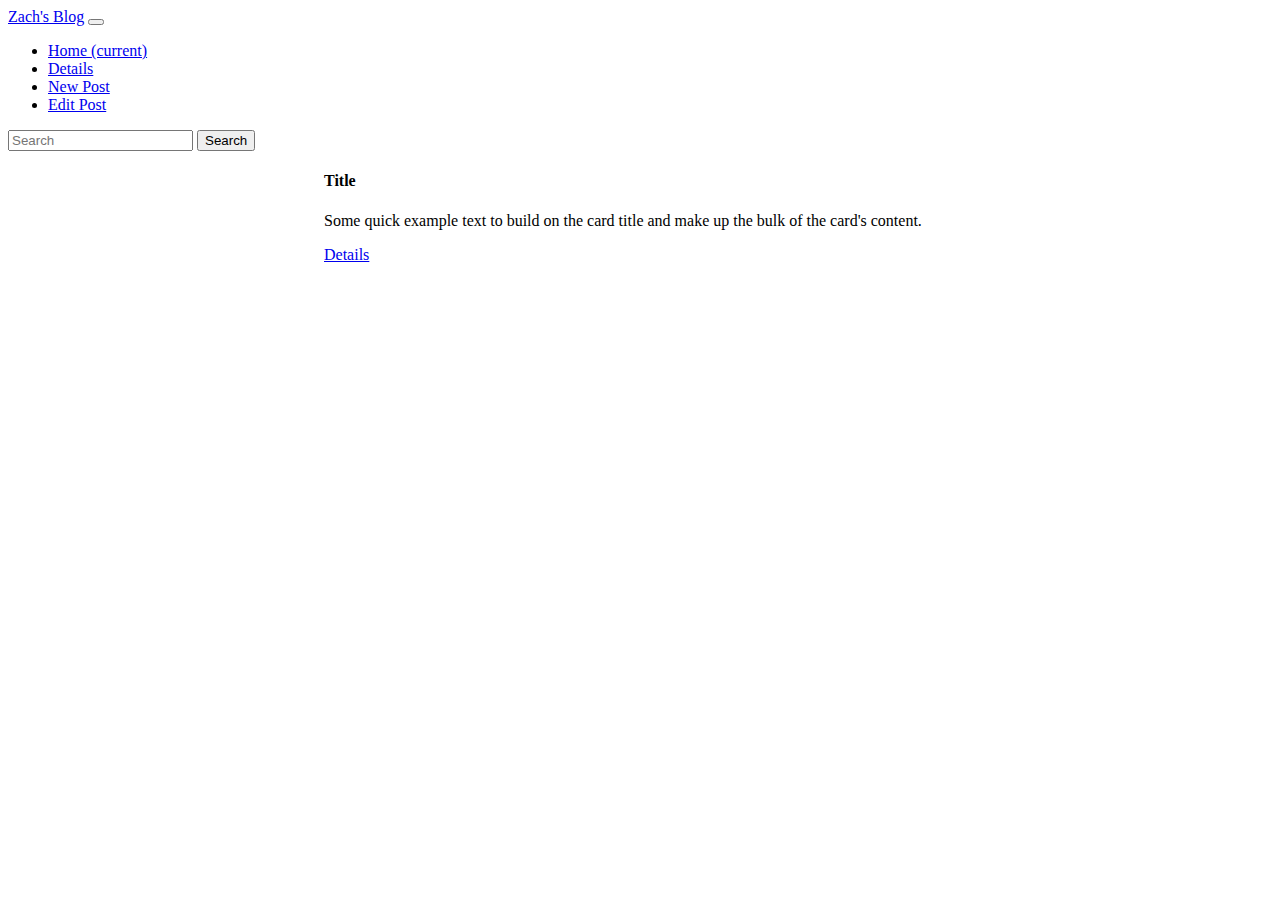
==== pyramid_learning_journal/templates/index.html @ 1de89163 "changed file structure no" ====
<!doctype html>

<html lang="en">
<head>
  <meta charset="utf-8">

    <title>Blog</title>
    <meta name="viewport" content="width=device-width, initial-scale=1, shrink-to-fit=no">
    <link rel="stylesheet" href="../static/style.css">
    <link rel="stylesheet" 
          href="https://maxcdn.bootstrapcdn.com/bootstrap/4.0.0-beta.2/css/bootstrap.min.css" 
          integrity="sha384-PsH8R72JQ3SOdhVi3uxftmaW6Vc51MKb0q5P2rRUpPvrszuE4W1povHYgTpBfshb" 
          crossorigin="anonymous">
</head>

<body>
    <nav class="navbar navbar-expand-lg navbar-dark bg-primary">
      <a class="navbar-brand" href="#">Zach's Blog</a>
      <button class="navbar-toggler" type="button" data-toggle="collapse" data-target="#navbarSupportedContent" aria-controls="navbarSupportedContent" aria-expanded="false" aria-label="Toggle navigation">
        <span class="navbar-toggler-icon"></span>
      </button>

      <div class="collapse navbar-collapse" id="navbarSupportedContent">
        <ul class="navbar-nav mr-auto">
          <li class="nav-item active">
            <a class="nav-link" href="/">Home <span class="sr-only">(current)</span></a>
          </li>
          <li class="nav-item">
            <a class="nav-link" href="/detail">Details</a>
          </li>
          <li class="nav-item">
            <a class="nav-link" href="/create">New Post</a>
          </li>
          <li class="nav-item">
            <a class="nav-link" href="/update">Edit Post</a>
          </li>
<!--           <li class="nav-item dropdown">
            <a class="nav-link dropdown-toggle" href="#" id="navbarDropdown" role="button" data-toggle="dropdown" aria-haspopup="true" aria-expanded="false">
              Dropdown
            </a>
            <div class="dropdown-menu" aria-labelledby="navbarDropdown">
              <a class="dropdown-item" href="#">Action</a>
              <a class="dropdown-item" href="#">Another action</a>
              <div class="dropdown-divider"></div>
              <a class="dropdown-item" href="#">Something else here</a>
            </div>
          </li>
          <li class="nav-item">
            <a class="nav-link disabled" href="#">Disabled</a>
          </li> -->
        </ul>
        <form class="form-inline my-2 my-lg-0">
          <input class="form-control mr-sm-2" type="search" placeholder="Search" aria-label="Search">
          <button class="btn btn-outline-success my-2 my-sm-0" type="submit">Search</button>
        </form>
      </div>
    </nav>



    <main class="article-list">
        <div class="card">
          <!-- <img class="card-img-top" src="..." alt="Card image cap"> -->
          <div class="card-body">
            <h4 class="card-title">Title</h4>
            <p class="card-text">Some quick example text to build on the card title and make up the bulk of the card's content.</p>
            <a href="article.html" class="btn btn-primary">Details</a>
          </div>
        </div>
    </main>



  <!-- <script src="js/scripts.js"></script> -->   
    <script src="https://code.jquery.com/jquery-3.2.1.slim.min.js" 
            integrity="sha384-KJ3o2DKtIkvYIK3UENzmM7KCkRr/rE9/Qpg6aAZGJwFDMVNA/GpGFF93hXpG5KkN" 
            crossorigin="anonymous"></script>
    <script src="https://cdnjs.cloudflare.com/ajax/libs/popper.js/1.12.3/umd/popper.min.js" 
            integrity="sha384-vFJXuSJphROIrBnz7yo7oB41mKfc8JzQZiCq4NCceLEaO4IHwicKwpJf9c9IpFgh" 
            crossorigin="anonymous"></script>
    <script src="https://maxcdn.bootstrapcdn.com/bootstrap/4.0.0-beta.2/js/bootstrap.min.js" 
            integrity="sha384-alpBpkh1PFOepccYVYDB4do5UnbKysX5WZXm3XxPqe5iKTfUKjNkCk9SaVuEZflJ" 
            crossorigin="anonymous"></script>
</body>
</html>
---- pyramid_learning_journal/static/style.css ----
article {
    width: 50%;
    margin: auto;
}

.article-content {
    width: 50%;
    margin: auto;
}

.article-list {
    width: 50%;
    margin: auto;
}
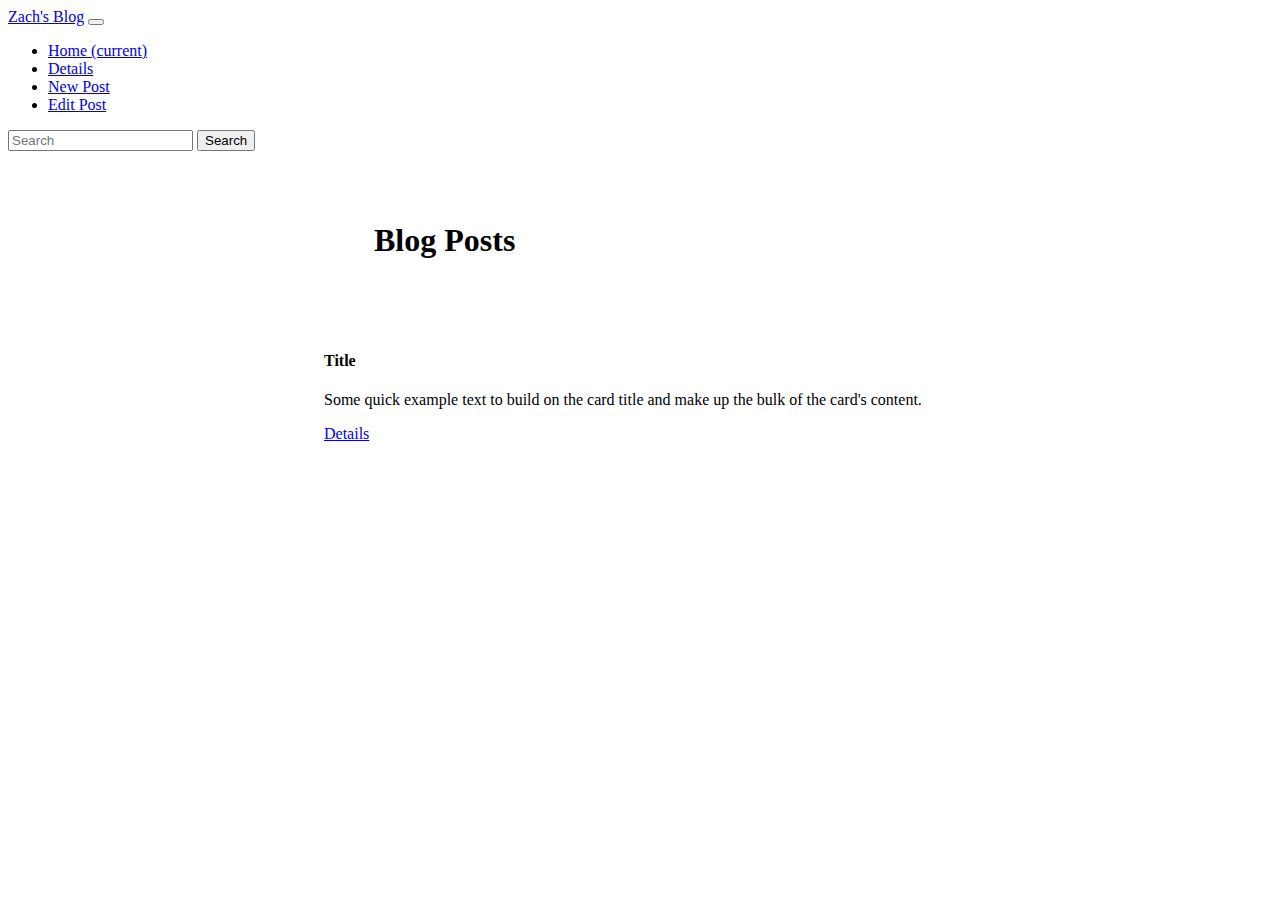
==== commit c7fc63b5: "edited styling and fixed development.ini." ====
--- a/pyramid_learning_journal/templates/index.html
+++ b/pyramid_learning_journal/templates/index.html
@@ -58,15 +58,19 @@
 
 
 
+
     <main class="article-list">
-        <div class="card">
-          <!-- <img class="card-img-top" src="..." alt="Card image cap"> -->
-          <div class="card-body">
-            <h4 class="card-title">Title</h4>
-            <p class="card-text">Some quick example text to build on the card title and make up the bulk of the card's content.</p>
-            <a href="article.html" class="btn btn-primary">Details</a>
-          </div>
+      <div class="page-header">
+        <h1>Blog Posts</h1>
+      </div>
+      <div class="card">
+        <!-- <img class="card-img-top" src="..." alt="Card image cap"> -->
+        <div class="card-body">
+          <h4 class="card-title">Title</h4>
+          <p class="card-text">Some quick example text to build on the card title and make up the bulk of the card's content.</p>
+          <a href="/detail" class="btn btn-primary">Details</a>
         </div>
+      </div>
     </main>
 
 
--- a/pyramid_learning_journal/static/style.css
+++ b/pyramid_learning_journal/static/style.css
@@ -1,6 +1,11 @@
 article {
     width: 50%;
     margin: auto;
+}
+
+.page-header {
+    display: block;
+    padding: 50px;
 }
 
 .article-content {
